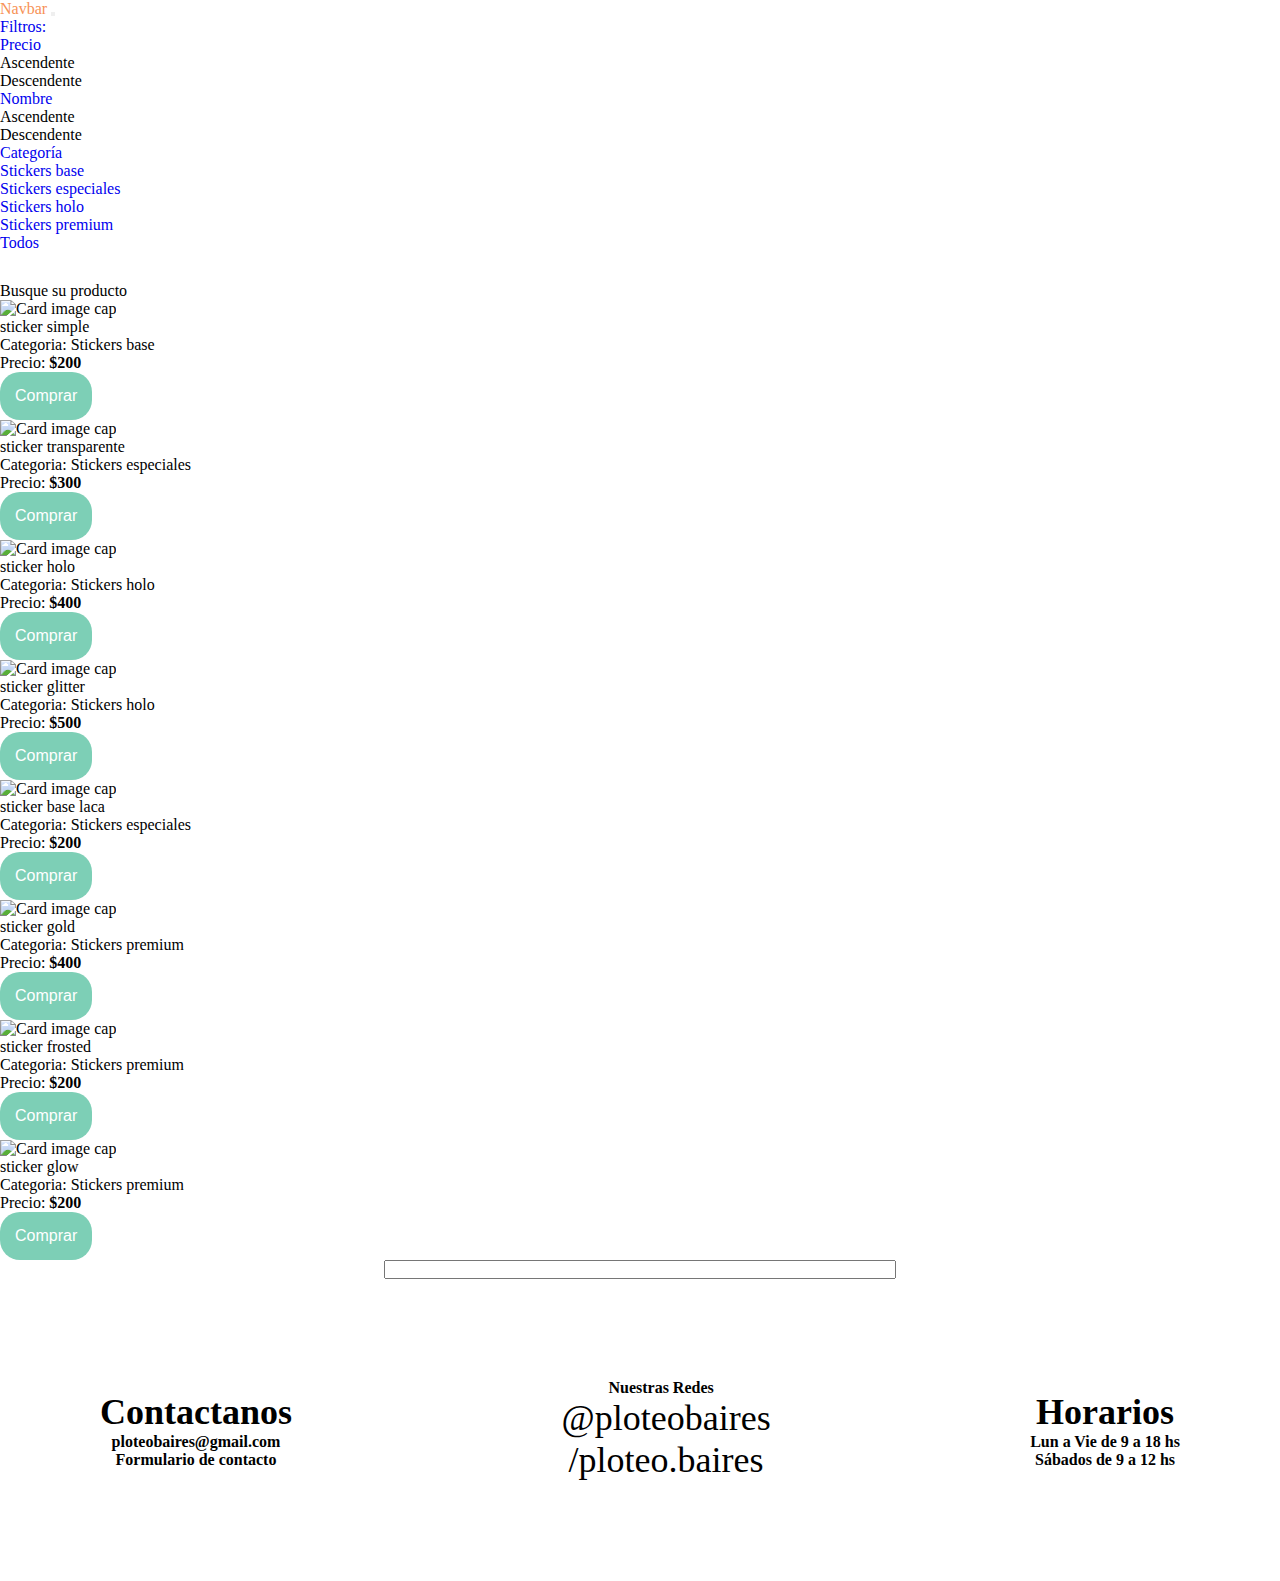
==== index.html @ 7ed21928 "se modificaron colores" ====
<!DOCTYPE html>
<html lang="en">
  <head>
    <meta charset="utf-8" />
    <meta name="viewport" content="width=device-width, initial-scale=1" />
    <title>Ploteo baires Shop.</title>
    <link rel="stylesheet" href="./css/main.css" />
    <link
      href="https://cdn.jsdelivr.net/npm/bootstrap@5.3.1/dist/css/bootstrap.min.css"
      rel="stylesheet"
      integrity="sha384-4bw+/aepP/YC94hEpVNVgiZdgIC5+VKNBQNGCHeKRQN+PtmoHDEXuppvnDJzQIu9"
      crossorigin="anonymous"
    />
  </head>
  <body>
    <nav class="navbar bg-dark navbar-expand-lg bg-body-tertiary" data-bs-theme="dark">
      <div class="container-fluid">
        <a class="navbar-brand" href="#">Navbar</a>
        <button
          class="navbar-toggler"
          type="button"
          data-bs-toggle="collapse"
          data-bs-target="#navbarNavDropdown"
          aria-controls="navbarNavDropdown"
          aria-expanded="false"
          aria-label="Toggle navigation"
        >
          <span class="navbar-toggler-icon"></span>
        </button>
        <div class="collapse navbar-collapse" id="navbarNavDropdown">
          <ul class="navbar-nav">
            <li class="nav-item">
              <a class="nav-link active" aria-current="page" href="#"
                >Filtros:</a
              >
            </li>
            <li class="nav-item dropdown">
              <a
                class="nav-link dropdown-toggle"
                href="#"
                role="button"
                data-bs-toggle="dropdown"
                aria-expanded="false"
              >
                Precio
              </a>
              <ul class="dropdown-menu" id="filter__precio">
                <li><a class="dropdown-item">Ascendente</a></li>
                <li><a class="dropdown-item">Descendente</a></li>
              </ul>
            </li>

            <li class="nav-item dropdown">
              <a
                class="nav-link dropdown-toggle"
                href="#"
                role="button"
                data-bs-toggle="dropdown"
                aria-expanded="false"
              >
                Nombre
              </a>
              <ul class="dropdown-menu" id="filter__nombre">
                <li><a class="dropdown-item">Ascendente</a></li>
                <li><a class="dropdown-item">Descendente</a></li>
              </ul>
            </li>
            <li class="nav-item dropdown">
              <a
                class="nav-link dropdown-toggle"
                href="#"
                role="button"
                data-bs-toggle="dropdown"
                aria-expanded="false"
              >
                Categoría
              </a>
              <ul class="dropdown-menu" id="filter__lista">
                <li><a class="dropdown-item" href="#">Stickers base</a></li>
                <li>
                  <a class="dropdown-item" href="#">Stickers especiales</a>
                </li>
                <li>
                  <a class="dropdown-item" href="#" >Stickers holo</a>
                </li> 
                <li>
                  <a class="dropdown-item" href="#">Stickers premium</a>
                </li>
                <li>
                  <a class="dropdown-item" href="#">Todos</a>
                </li>
              </ul>
            </li>
          </ul>
        </div>
      </div>
      <div id="userLogin" class="nav-item"></div>
      <div id="btnCarrito" style="margin-right: 20px">
        <svg
          xmlns="http://www.w3.org/2000/svg"
          width="26"
          height="26"
          class="bi bi-cart text-white" 
          viewBox="0 0 16 16"
        >
          <path
            d="M0 1.5A.5.5 0 0 1 .5 1H2a.5.5 0 0 1 .485.379L2.89 3H14.5a.5.5 0 0 1 .491.592l-1.5 8A.5.5 0 0 1 13 12H4a.5.5 0 0 1-.491-.408L2.01 3.607 1.61 2H.5a.5.5 0 0 1-.5-.5zM3.102 4l1.313 7h8.17l1.313-7H3.102zM5 12a2 2 0 1 0 0 4 2 2 0 0 0 0-4zm7 0a2 2 0 1 0 0 4 2 2 0 0 0 0-4zm-7 1a1 1 0 1 1 0 2 1 1 0 0 1 0-2zm7 0a1 1 0 1 1 0 2 1 1 0 0 1 0-2z"
          />
        </svg>
        <p id="contador__carrito"></p>
      </div>
      
    </nav>

    <p>Busque su producto</p>

    <div id="productos"></div>
    <div id="carrito">
      <table>
        <thead>
          <tr>
            <th>Imagen</th>
            <th>Nombre</th>
            <th>Unidades</th>
            <th>Costo Unitario</th>
            <th>Costo Total</th>
            <th>Acciones</th>
          </tr>
        </thead>
        <tbody id="items"></tbody>
        <tfoot id="totales"></tfoot>
      </table>
    </div>
    <input type="text" id="filter__input" />
    <script type="module" src="./db/productos.js"></script>
    <script type="module" src="./db/usuarios.js"></script>
    <script type="module" src="./js/inicio.js"></script>
    <script type="module" src="./js/administrador.js"></script>
    <script type="module" src="./js/carrito.js"></script>
    <script type="module" src="./js/usuario.js"></script>


        <!-- -----footer------ -->


        <footer class="footer">

          <div>
              <h2>Contactanos</h2>
              <h3><a href="https://mail.google.com/mail/u/0/?ogbl#inbox" target="_blank">ploteobaires@gmail.com</a>
              </h3>
              <h4><a href="./pages/contacto.html" target="_blank">Formulario de contacto</a></h4>
          </div>
  
          <div>
              <h3>Nuestras Redes</h3>
              <ul class="list-redes">
                  <li class="list-redes-item">
                      <a class="link-redes" href="https://instagram.com/ploteobaires" target="_blank
          "><i class="bi bi-instagram redes-icono"></i><span class="texto-redes">@ploteobaires</span></a>
                  </li>
                  <a class="link-redes" href="https://www.facebook.com/ploteo.baires/" target="_blank
          "><i class="bi bi-facebook redes-icono"></i><span class="texto-redes">/ploteo.baires</span></a>
                  </li>
              </ul>
          </div>
  
          <div>
              <h2>Horarios</h2>
              <h3>Lun a Vie de 9 a 18 hs</h3>
              <h4>Sábados de 9 a 12 hs</h4>
          </div>
  
      </footer>
  
      <!-- -----script de bootstrap----- -->

    <script
      src="https://cdn.jsdelivr.net/npm/bootstrap@5.3.1/dist/js/bootstrap.bundle.min.js"
      integrity="sha384-HwwvtgBNo3bZJJLYd8oVXjrBZt8cqVSpeBNS5n7C8IVInixGAoxmnlMuBnhbgrkm"
      crossorigin="anonymous"
    ></script>
  </body>
</html>
---- css/main.css ----
* {
  margin: 0%;
  padding: 0%;
  box-sizing: border-box;
}

ul,
ol {
  list-style: none;
}

a {
  text-decoration: none;
}
a:hover {
  color: #F79256;
}

.btn {
  padding: 15px;
  font-size: 16px;
  border: none;
  outline: 0px;
  background: #7DCFB6;
  color: #ffffff;
  border-radius: 20px;
  cursor: pointer;
  transition: all 300ms ease;
}
.btn:hover {
  background: #dedede;
  color: #F79256;
}

.btn__ligth {
  background-color: aliceblue;
  border: none;
  color: azure;
}
.btn__ligth:hover {
  background-color: aquamarine;
}
.btn__black {
  background-color: black;
  color: beige;
}
.btn__black:hover {
  background-color: bisque;
  color: black;
}

.contenedor {
  display: flex;
  justify-content: center;
  align-items: center;
}

header {
  background-color: white;
  color: black;
}

/* comentarios con alt + shift + a */
/* o seleccionando: control + barra (/) */
#filter__input {
  display: block;
  margin: auto;
  width: 40%;
}

#carrito {
  display: none;
  position: fixed;
  top: 10%;
  right: 10%;
  width: 30%;
  height: auto;
  background-color: rgb(0, 0, 0);
  color: white;
  z-index: 1001;
}

.text-white {
  fill: white;
}

.footer {
  background-color: #ffffff;
  display: flex;
  justify-content: center;
  align-items: center;
  flex-direction: column;
  text-align: center;
  padding: 100px;
  gap: 50px;
  flex-wrap: wrap;
}

footer div a {
  color: #000000;
}
footer div a:hover {
  color: #F79256;
}

h2 {
  font-size: 36px;
  color: #000000;
}

h3,
h4 {
  font-size: 16px;
  color: #000000;
}

.texto-redes {
  display: flex;
  justify-content: center;
  align-items: center;
}

.list-redes {
  font-size: 36px;
}

.link-redes {
  display: flex;
  justify-content: center;
  align-items: center;
  gap: 10px;
}

@media (min-width: 768px) {
  .footer {
    display: flex;
    flex-direction: row;
    justify-content: space-between;
  }
}/*# sourceMappingURL=main.css.map */
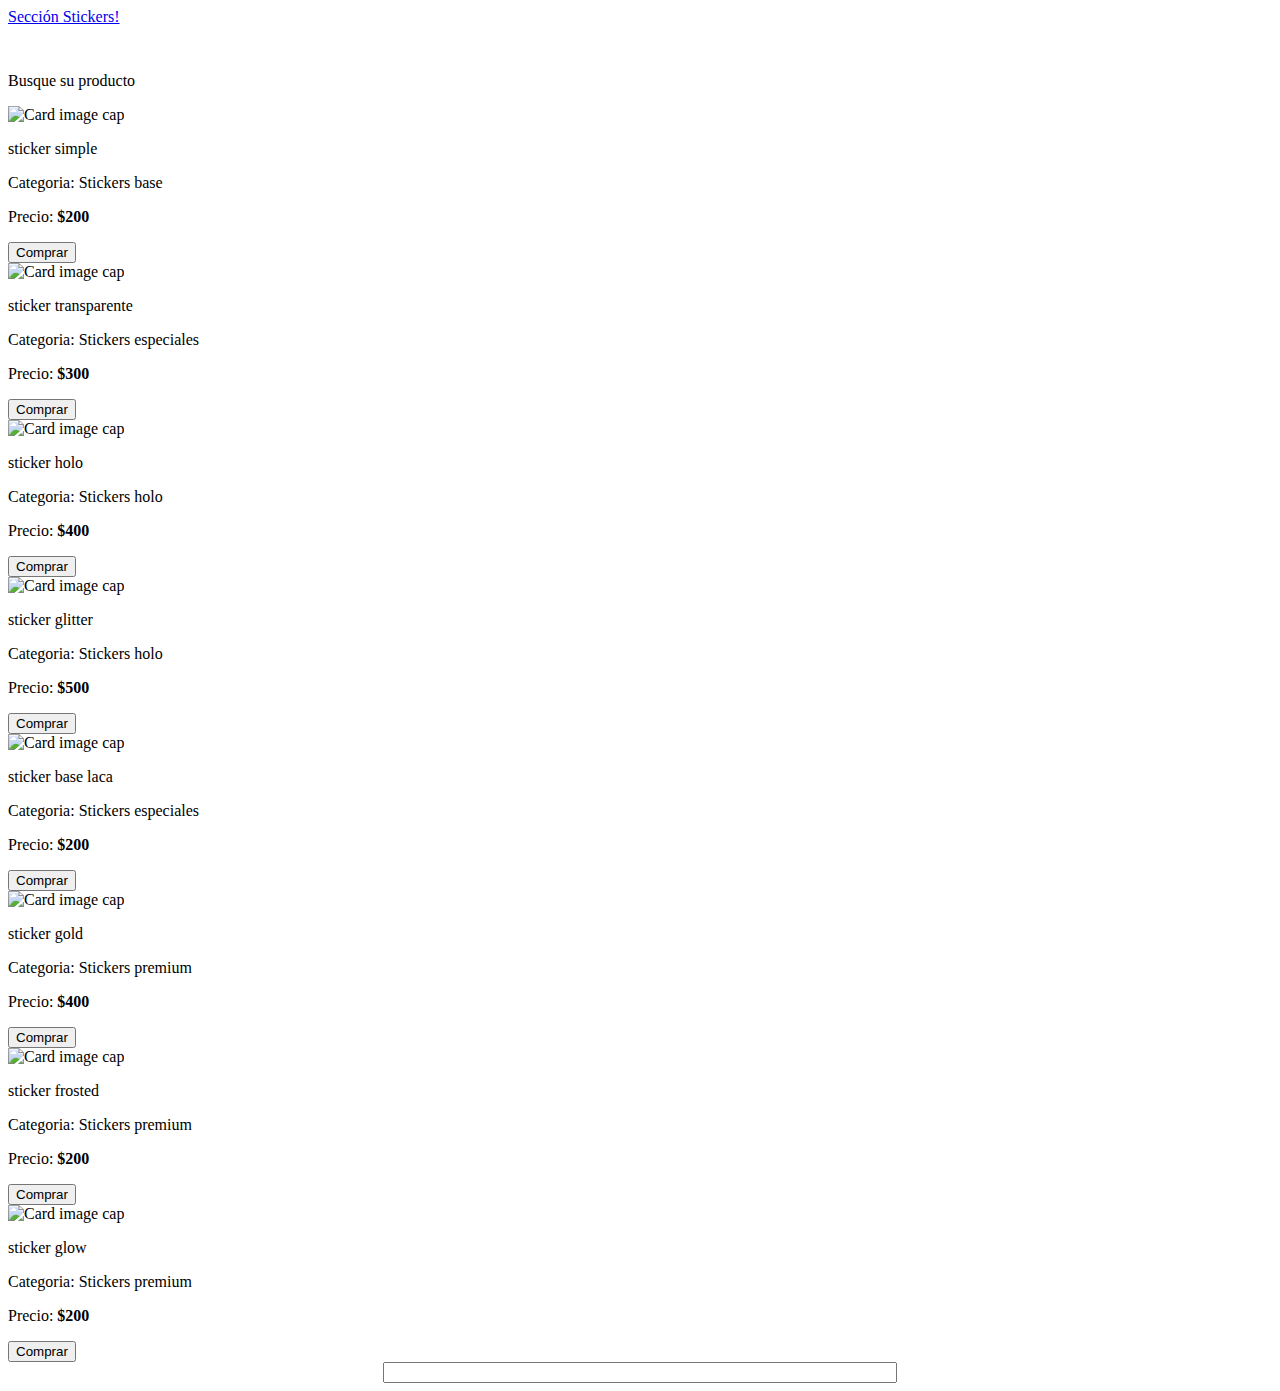
==== commit 4a1bda2e: "se modificó la navbar" ====
--- a/index.html
+++ b/index.html
@@ -13,87 +13,13 @@
     />
   </head>
   <body>
-    <nav class="navbar bg-dark navbar-expand-lg bg-body-tertiary" data-bs-theme="dark">
+
+    <nav class="navbar fixed-top bg-dark">
       <div class="container-fluid">
-        <a class="navbar-brand" href="#">Navbar</a>
-        <button
-          class="navbar-toggler"
-          type="button"
-          data-bs-toggle="collapse"
-          data-bs-target="#navbarNavDropdown"
-          aria-controls="navbarNavDropdown"
-          aria-expanded="false"
-          aria-label="Toggle navigation"
-        >
-          <span class="navbar-toggler-icon"></span>
-        </button>
-        <div class="collapse navbar-collapse" id="navbarNavDropdown">
-          <ul class="navbar-nav">
-            <li class="nav-item">
-              <a class="nav-link active" aria-current="page" href="#"
-                >Filtros:</a
-              >
-            </li>
-            <li class="nav-item dropdown">
-              <a
-                class="nav-link dropdown-toggle"
-                href="#"
-                role="button"
-                data-bs-toggle="dropdown"
-                aria-expanded="false"
-              >
-                Precio
-              </a>
-              <ul class="dropdown-menu" id="filter__precio">
-                <li><a class="dropdown-item">Ascendente</a></li>
-                <li><a class="dropdown-item">Descendente</a></li>
-              </ul>
-            </li>
+        <a class="navbar-brand text-light" href="#">Sección Stickers!</a>
+      </div>
+    
 
-            <li class="nav-item dropdown">
-              <a
-                class="nav-link dropdown-toggle"
-                href="#"
-                role="button"
-                data-bs-toggle="dropdown"
-                aria-expanded="false"
-              >
-                Nombre
-              </a>
-              <ul class="dropdown-menu" id="filter__nombre">
-                <li><a class="dropdown-item">Ascendente</a></li>
-                <li><a class="dropdown-item">Descendente</a></li>
-              </ul>
-            </li>
-            <li class="nav-item dropdown">
-              <a
-                class="nav-link dropdown-toggle"
-                href="#"
-                role="button"
-                data-bs-toggle="dropdown"
-                aria-expanded="false"
-              >
-                Categoría
-              </a>
-              <ul class="dropdown-menu" id="filter__lista">
-                <li><a class="dropdown-item" href="#">Stickers base</a></li>
-                <li>
-                  <a class="dropdown-item" href="#">Stickers especiales</a>
-                </li>
-                <li>
-                  <a class="dropdown-item" href="#" >Stickers holo</a>
-                </li> 
-                <li>
-                  <a class="dropdown-item" href="#">Stickers premium</a>
-                </li>
-                <li>
-                  <a class="dropdown-item" href="#">Todos</a>
-                </li>
-              </ul>
-            </li>
-          </ul>
-        </div>
-      </div>
       <div id="userLogin" class="nav-item"></div>
       <div id="btnCarrito" style="margin-right: 20px">
         <svg
@@ -143,7 +69,7 @@
         <!-- -----footer------ -->
 
 
-        <footer class="footer">
+        <!-- <footer class="footer">
 
           <div>
               <h2>Contactanos</h2>
@@ -171,7 +97,7 @@
               <h4>Sábados de 9 a 12 hs</h4>
           </div>
   
-      </footer>
+      </footer> -->
   
       <!-- -----script de bootstrap----- -->
 
--- a/css/main.css
+++ b/css/main.css
@@ -1,67 +1,3 @@
-* {
-  margin: 0%;
-  padding: 0%;
-  box-sizing: border-box;
-}
-
-ul,
-ol {
-  list-style: none;
-}
-
-a {
-  text-decoration: none;
-}
-a:hover {
-  color: #F79256;
-}
-
-.btn {
-  padding: 15px;
-  font-size: 16px;
-  border: none;
-  outline: 0px;
-  background: #7DCFB6;
-  color: #ffffff;
-  border-radius: 20px;
-  cursor: pointer;
-  transition: all 300ms ease;
-}
-.btn:hover {
-  background: #dedede;
-  color: #F79256;
-}
-
-.btn__ligth {
-  background-color: aliceblue;
-  border: none;
-  color: azure;
-}
-.btn__ligth:hover {
-  background-color: aquamarine;
-}
-.btn__black {
-  background-color: black;
-  color: beige;
-}
-.btn__black:hover {
-  background-color: bisque;
-  color: black;
-}
-
-.contenedor {
-  display: flex;
-  justify-content: center;
-  align-items: center;
-}
-
-header {
-  background-color: white;
-  color: black;
-}
-
-/* comentarios con alt + shift + a */
-/* o seleccionando: control + barra (/) */
 #filter__input {
   display: block;
   margin: auto;
@@ -82,59 +18,4 @@
 
 .text-white {
   fill: white;
-}
-
-.footer {
-  background-color: #ffffff;
-  display: flex;
-  justify-content: center;
-  align-items: center;
-  flex-direction: column;
-  text-align: center;
-  padding: 100px;
-  gap: 50px;
-  flex-wrap: wrap;
-}
-
-footer div a {
-  color: #000000;
-}
-footer div a:hover {
-  color: #F79256;
-}
-
-h2 {
-  font-size: 36px;
-  color: #000000;
-}
-
-h3,
-h4 {
-  font-size: 16px;
-  color: #000000;
-}
-
-.texto-redes {
-  display: flex;
-  justify-content: center;
-  align-items: center;
-}
-
-.list-redes {
-  font-size: 36px;
-}
-
-.link-redes {
-  display: flex;
-  justify-content: center;
-  align-items: center;
-  gap: 10px;
-}
-
-@media (min-width: 768px) {
-  .footer {
-    display: flex;
-    flex-direction: row;
-    justify-content: space-between;
-  }
 }/*# sourceMappingURL=main.css.map */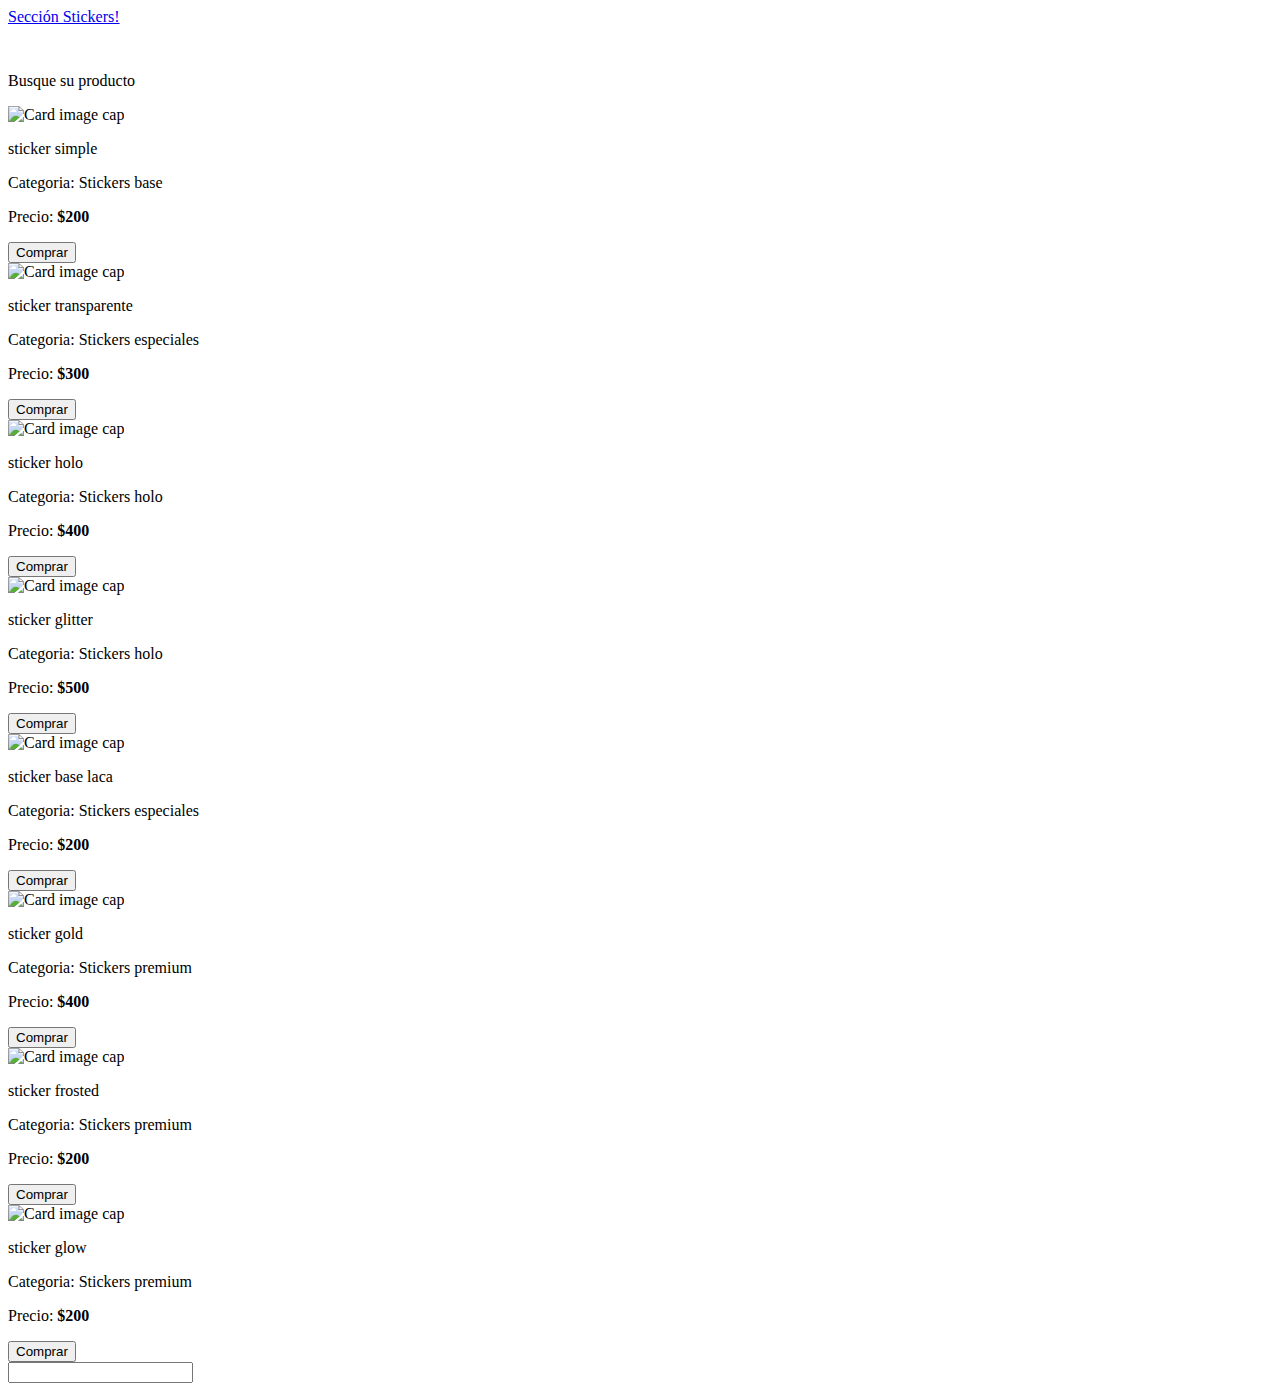
==== commit cc27040b: "se modificaron detalles de diseno" ====
--- a/index.html
+++ b/index.html
@@ -17,26 +17,26 @@
     <nav class="navbar fixed-top bg-dark">
       <div class="container-fluid">
         <a class="navbar-brand text-light" href="#">Sección Stickers!</a>
+        
+        <div id="userLogin" class="nav-item"></div>
+        
+        <div id="btnCarrito" class="ml-auto">
+          <svg
+            xmlns="http://www.w3.org/2000/svg"
+            width="26"
+            height="26"
+            class="bi bi-cart text-white" 
+            viewBox="0 0 16 16"
+          >
+            <path
+              d="M0 1.5A.5.5 0 0 1 .5 1H2a.5.5 0 0 1 .485.379L2.89 3H14.5a.5.5 0 0 1 .491.592l-1.5 8A.5.5 0 0 1 13 12H4a.5.5 0 0 1-.491-.408L2.01 3.607 1.61 2H.5a.5.5 0 0 1-.5-.5zM3.102 4l1.313 7h8.17l1.313-7H3.102zM5 12a2 2 0 1 0 0 4 2 2 0 0 0 0-4zm7 0a2 2 0 1 0 0 4 2 2 0 0 0 0-4zm-7 1a1 1 0 1 1 0 2 1 1 0 0 1 0-2zm7 0a1 1 0 1 1 0 2 1 1 0 0 1 0-2z"
+            />
+          </svg>
+          <p id="contador__carrito"></p>
+        </div>
       </div>
+    </nav>
     
-
-      <div id="userLogin" class="nav-item"></div>
-      <div id="btnCarrito" style="margin-right: 20px">
-        <svg
-          xmlns="http://www.w3.org/2000/svg"
-          width="26"
-          height="26"
-          class="bi bi-cart text-white" 
-          viewBox="0 0 16 16"
-        >
-          <path
-            d="M0 1.5A.5.5 0 0 1 .5 1H2a.5.5 0 0 1 .485.379L2.89 3H14.5a.5.5 0 0 1 .491.592l-1.5 8A.5.5 0 0 1 13 12H4a.5.5 0 0 1-.491-.408L2.01 3.607 1.61 2H.5a.5.5 0 0 1-.5-.5zM3.102 4l1.313 7h8.17l1.313-7H3.102zM5 12a2 2 0 1 0 0 4 2 2 0 0 0 0-4zm7 0a2 2 0 1 0 0 4 2 2 0 0 0 0-4zm-7 1a1 1 0 1 1 0 2 1 1 0 0 1 0-2zm7 0a1 1 0 1 1 0 2 1 1 0 0 1 0-2z"
-          />
-        </svg>
-        <p id="contador__carrito"></p>
-      </div>
-      
-    </nav>
 
     <p>Busque su producto</p>
 
--- a/css/main.css
+++ b/css/main.css
@@ -1,9 +1,3 @@
-#filter__input {
-  display: block;
-  margin: auto;
-  width: 40%;
-}
-
 #carrito {
   display: none;
   position: fixed;
@@ -18,4 +12,9 @@
 
 .text-white {
   fill: white;
+}
+
+.btn-custom {
+  background-color: black;
+  color: white;
 }/*# sourceMappingURL=main.css.map */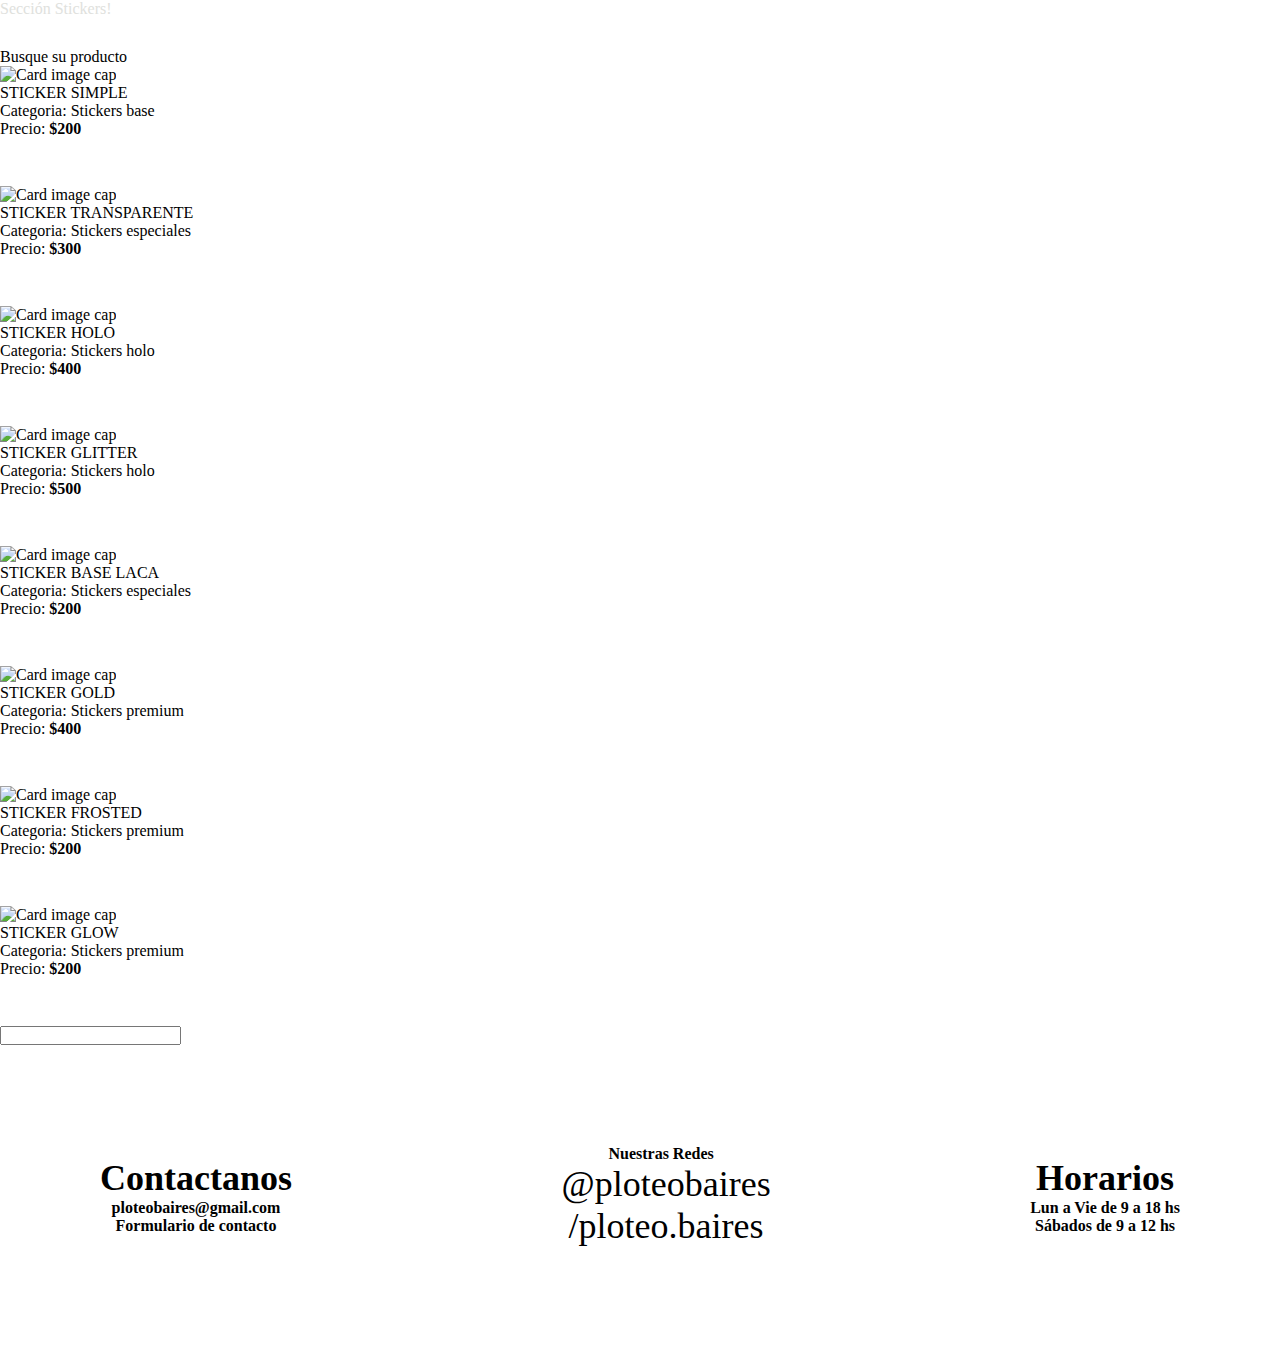
==== commit 09564b23: "se agregó footer" ====
--- a/index.html
+++ b/index.html
@@ -69,7 +69,7 @@
         <!-- -----footer------ -->
 
 
-        <!-- <footer class="footer">
+        <footer class="footer">
 
           <div>
               <h2>Contactanos</h2>
@@ -97,7 +97,7 @@
               <h4>Sábados de 9 a 12 hs</h4>
           </div>
   
-      </footer> -->
+      </footer>
   
       <!-- -----script de bootstrap----- -->
 
--- a/css/main.css
+++ b/css/main.css
@@ -1,3 +1,71 @@
+* {
+  margin: 0%;
+  padding: 0%;
+  box-sizing: border-box;
+}
+
+ul,
+ol {
+  list-style: none;
+}
+
+@font-face {
+  font-family: ITCavant;
+  src: url("../fonts/ITC Avant Garde Gothic Pro-Medium.otf");
+}
+a {
+  text-decoration: none;
+}
+a:hover {
+  color: #E0E1DD;
+}
+
+.btn {
+  padding: 15px;
+  font-size: 16px;
+  border: none;
+  outline: 0px;
+  background: #ffffff;
+  color: #ffffff;
+  border-radius: 20px;
+  cursor: pointer;
+  transition: all 300ms ease;
+}
+.btn:hover {
+  background: #dedede;
+  color: #E0E1DD;
+}
+
+.btn__ligth {
+  background-color: aliceblue;
+  border: none;
+  color: azure;
+}
+.btn__ligth:hover {
+  background-color: aquamarine;
+}
+.btn__black {
+  background-color: black;
+  color: beige;
+}
+.btn__black:hover {
+  background-color: bisque;
+  color: black;
+}
+
+.contenedor {
+  display: flex;
+  justify-content: center;
+  align-items: center;
+}
+
+header {
+  background-color: white;
+  color: black;
+}
+
+/* comentarios con alt + shift + a */
+/* o seleccionando: control + barra (/) */
 #carrito {
   display: none;
   position: fixed;
@@ -15,6 +83,61 @@
 }
 
 .btn-custom {
-  background-color: black;
+  background-color: rgb(0, 0, 0);
   color: white;
+}
+
+.footer {
+  background-color: #ffffff;
+  display: flex;
+  justify-content: center;
+  align-items: center;
+  flex-direction: column;
+  text-align: center;
+  padding: 100px;
+  gap: 50px;
+  flex-wrap: wrap;
+}
+
+footer div a {
+  color: #000000;
+}
+footer div a:hover {
+  color: #E0E1DD;
+}
+
+h2 {
+  font-size: 36px;
+  color: #000000;
+}
+
+h3,
+h4 {
+  font-size: 16px;
+  color: #000000;
+}
+
+.texto-redes {
+  display: flex;
+  justify-content: center;
+  align-items: center;
+}
+
+.list-redes {
+  font-size: 36px;
+}
+
+.link-redes {
+  display: flex;
+  justify-content: center;
+  align-items: center;
+  gap: 10px;
+}
+
+@media (min-width: 768px) {
+  .footer {
+    display: flex;
+    flex-direction: row;
+    justify-content: space-between;
+  }
 }/*# sourceMappingURL=main.css.map */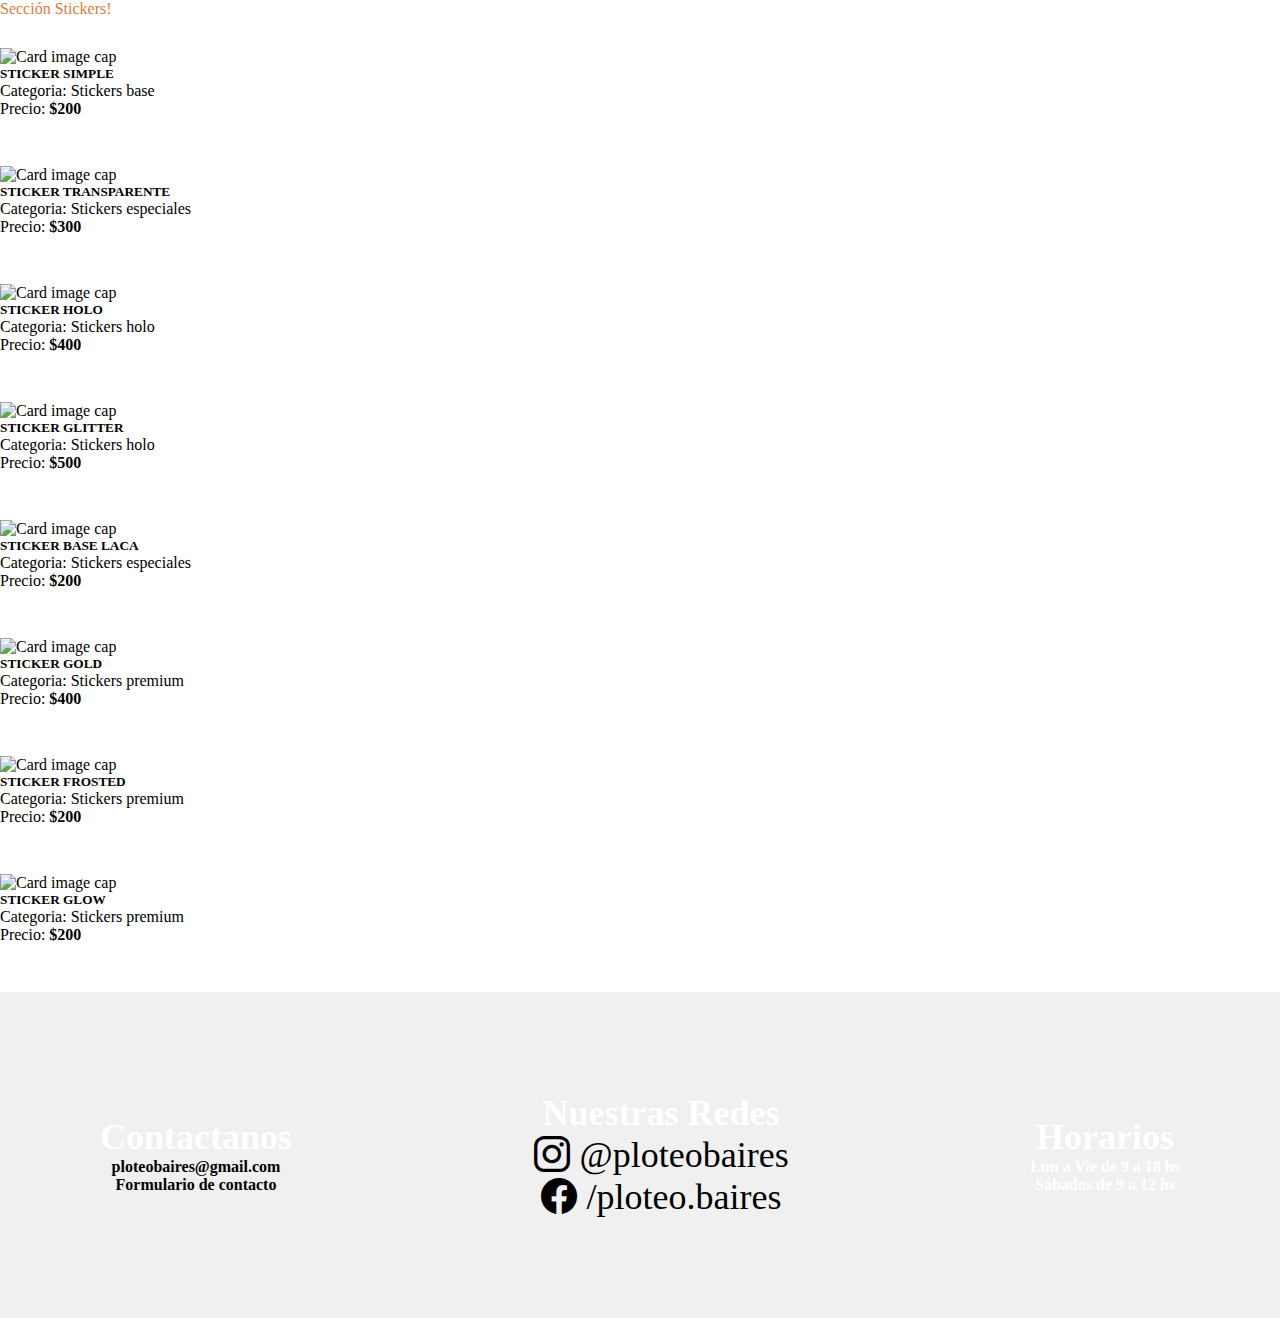
==== commit aad0760d: "se agregaron  detalles de diseno y comentarios" ====
--- a/index.html
+++ b/index.html
@@ -2,8 +2,15 @@
 <html lang="en">
   <head>
     <meta charset="utf-8" />
+    <meta http-equiv="X-UA-Compatible" content="IE=edge">
     <meta name="viewport" content="width=device-width, initial-scale=1" />
-    <title>Ploteo baires Shop.</title>
+    <link href="https://cdn.jsdelivr.net/npm/bootstrap@5.3.0-alpha3/dist/css/bootstrap.min.css" rel="stylesheet"
+    integrity="sha384-KK94CHFLLe+nY2dmCWGMq91rCGa5gtU4mk92HdvYe+M/SXH301p5ILy+dN9+nJOZ" crossorigin="anonymous">
+     <link rel="stylesheet" href="https://cdn.jsdelivr.net/npm/bootstrap-icons@1.10.5/font/bootstrap-icons.css">
+  <link href="https://unpkg.com/aos@2.3.1/dist/aos.css" rel="stylesheet">
+  <link rel="preconnect" href="https://fonts.googleapis.com">
+  <link rel="preconnect" href="https://fonts.gstatic.com" crossorigin>
+  <link href="https://fonts.googleapis.com/css2?family=Amatic+SC:wght@400;700&family=Figtree:wght@700&family=Geologica:wght@500&family=Urbanist:wght@100&display=swap" rel="stylesheet">
     <link rel="stylesheet" href="./css/main.css" />
     <link
       href="https://cdn.jsdelivr.net/npm/bootstrap@5.3.1/dist/css/bootstrap.min.css"
@@ -11,14 +18,15 @@
       integrity="sha384-4bw+/aepP/YC94hEpVNVgiZdgIC5+VKNBQNGCHeKRQN+PtmoHDEXuppvnDJzQIu9"
       crossorigin="anonymous"
     />
+    <title>Ploteo baires Shop.</title>
   </head>
   <body>
 
-    <nav class="navbar fixed-top bg-dark">
+    <nav class="navbar fixed-top bg-dark mb-4">
       <div class="container-fluid">
         <a class="navbar-brand text-light" href="#">Sección Stickers!</a>
         
-        <div id="userLogin" class="nav-item"></div>
+        <!-- <div id="userLogin" class="nav-item"></div> -->
         
         <div id="btnCarrito" class="ml-auto">
           <svg
@@ -36,9 +44,8 @@
         </div>
       </div>
     </nav>
-    
 
-    <p>Busque su producto</p>
+    <!-- <p>Busque su producto</p> -->
 
     <div id="productos"></div>
     <div id="carrito">
@@ -57,13 +64,13 @@
         <tfoot id="totales"></tfoot>
       </table>
     </div>
-    <input type="text" id="filter__input" />
+    <!-- <input type="text" id="filter__input" /> -->
     <script type="module" src="./db/productos.js"></script>
-    <script type="module" src="./db/usuarios.js"></script>
+    <!-- <script type="module" src="./db/usuarios.js"></script> -->
     <script type="module" src="./js/inicio.js"></script>
-    <script type="module" src="./js/administrador.js"></script>
+    <!-- <script type="module" src="./js/administrador.js"></script> -->
     <script type="module" src="./js/carrito.js"></script>
-    <script type="module" src="./js/usuario.js"></script>
+    <!-- <script type="module" src="./js/usuario.js"></script> -->
 
 
         <!-- -----footer------ -->
@@ -77,9 +84,9 @@
               </h3>
               <h4><a href="./pages/contacto.html" target="_blank">Formulario de contacto</a></h4>
           </div>
-  
+      
           <div>
-              <h3>Nuestras Redes</h3>
+              <h2>Nuestras Redes</h2>
               <ul class="list-redes">
                   <li class="list-redes-item">
                       <a class="link-redes" href="https://instagram.com/ploteobaires" target="_blank
@@ -90,13 +97,13 @@
                   </li>
               </ul>
           </div>
-  
+      
           <div>
               <h2>Horarios</h2>
               <h3>Lun a Vie de 9 a 18 hs</h3>
               <h4>Sábados de 9 a 12 hs</h4>
           </div>
-  
+      
       </footer>
   
       <!-- -----script de bootstrap----- -->
@@ -106,6 +113,17 @@
       integrity="sha384-HwwvtgBNo3bZJJLYd8oVXjrBZt8cqVSpeBNS5n7C8IVInixGAoxmnlMuBnhbgrkm"
       crossorigin="anonymous"
     ></script>
+
+    <script src="https://cdn.jsdelivr.net/npm/bootstrap@5.3.0-alpha3/dist/js/bootstrap.bundle.min.js"
+    integrity="sha384-ENjdO4Dr2bkBIFxQpeoTz1HIcje39Wm4jDKdf19U8gI4ddQ3GYNS7NTKfAdVQSZe"
+    crossorigin="anonymous"></script>
+
+    <script src="https://unpkg.com/aos@2.3.1/dist/aos.js"></script>
+
+    <script>
+      AOS.init();
+    </script>
+
   </body>
 </html>
 
--- a/css/main.css
+++ b/css/main.css
@@ -17,7 +17,7 @@
   text-decoration: none;
 }
 a:hover {
-  color: #E0E1DD;
+  color: #dd7d38;
 }
 
 .btn {
@@ -33,7 +33,7 @@
 }
 .btn:hover {
   background: #dedede;
-  color: #E0E1DD;
+  color: #dd7d38;
 }
 
 .btn__ligth {
@@ -88,7 +88,7 @@
 }
 
 .footer {
-  background-color: #ffffff;
+  background-color: #f0f0f0;
   display: flex;
   justify-content: center;
   align-items: center;
@@ -103,18 +103,18 @@
   color: #000000;
 }
 footer div a:hover {
-  color: #E0E1DD;
+  color: #dd7d38;
 }
 
 h2 {
   font-size: 36px;
-  color: #000000;
+  color: white;
 }
 
 h3,
 h4 {
   font-size: 16px;
-  color: #000000;
+  color: #ffffff;
 }
 
 .texto-redes {
@@ -140,4 +140,111 @@
     flex-direction: row;
     justify-content: space-between;
   }
+}
+.container-form {
+  margin-top: 60px;
+}
+.container-form h2 {
+  display: flex;
+  justify-content: center;
+  align-items: center;
+  margin-bottom: 15px;
+  font-family: "ITCavant", sans-serif;
+  font-size: 40px;
+  color: #000000;
+}
+.container-form p {
+  display: flex;
+  justify-content: center;
+  align-items: center;
+  font-family: "ITCavant", sans-serif;
+  font-size: 16px;
+  color: #000000;
+  line-height: 1.6;
+  margin-bottom: 30px;
+}
+.container-form a {
+  font-size: 17px;
+  display: flex;
+  justify-content: center;
+  align-items: center;
+  text-decoration: none;
+  width: 100%;
+  margin-bottom: 15px;
+  color: #000000;
+  font-weight: 700;
+}
+.container-form a:hover {
+  color: #dd7d38;
+}
+.container-form a i {
+  color: #4e4e4e;
+  margin-right: 10px;
+}
+.container-form a i:hover {
+  color: #dd7d38;
+}
+.container-form form .campo,
+.container-form textarea {
+  width: 767px;
+  padding: 15px 10px;
+  font-size: 15px;
+  border: 1px solid color #000000;
+  margin-bottom: 20px;
+  border-radius: 3px;
+  outline: 0px;
+}
+.container-form form .campo textarea,
+.container-form textarea textarea {
+  width: 767px;
+  min-height: 140px;
+  max-height: 150px;
+  border: 1px solid color #000000;
+}
+.container-form form textarea {
+  min-height: 140px;
+  max-height: 150px;
+}
+.container-form .btn-enviar {
+  padding: 15px;
+  font-size: 16px;
+  border: 1px solid color #000000;
+  outline: 0px;
+  background: #ffffff;
+  color: #000000;
+  border-radius: 3px;
+  cursor: pointer;
+  transition: all 300ms ease;
+}
+.container-form .btn-enviar:hover {
+  background: #000000;
+  color: #dd7d38;
+}
+
+.mapa {
+  margin-top: 60px;
+}
+
+@media (min-width: 768px) {
+  .container-form {
+    width: 100%;
+    max-width: 1100px;
+    margin: auto;
+    display: grid;
+    grid-template-columns: repeat(2, 1fr);
+    gap: 50px;
+    margin-top: 90px;
+  }
+  .container-form h2 {
+    display: inline-block;
+    margin-bottom: 15px;
+  }
+  .container-form p {
+    line-height: 1.6;
+    margin-bottom: 30px;
+  }
+  .container-form a {
+    display: inline-block;
+    text-decoration: none;
+  }
 }/*# sourceMappingURL=main.css.map */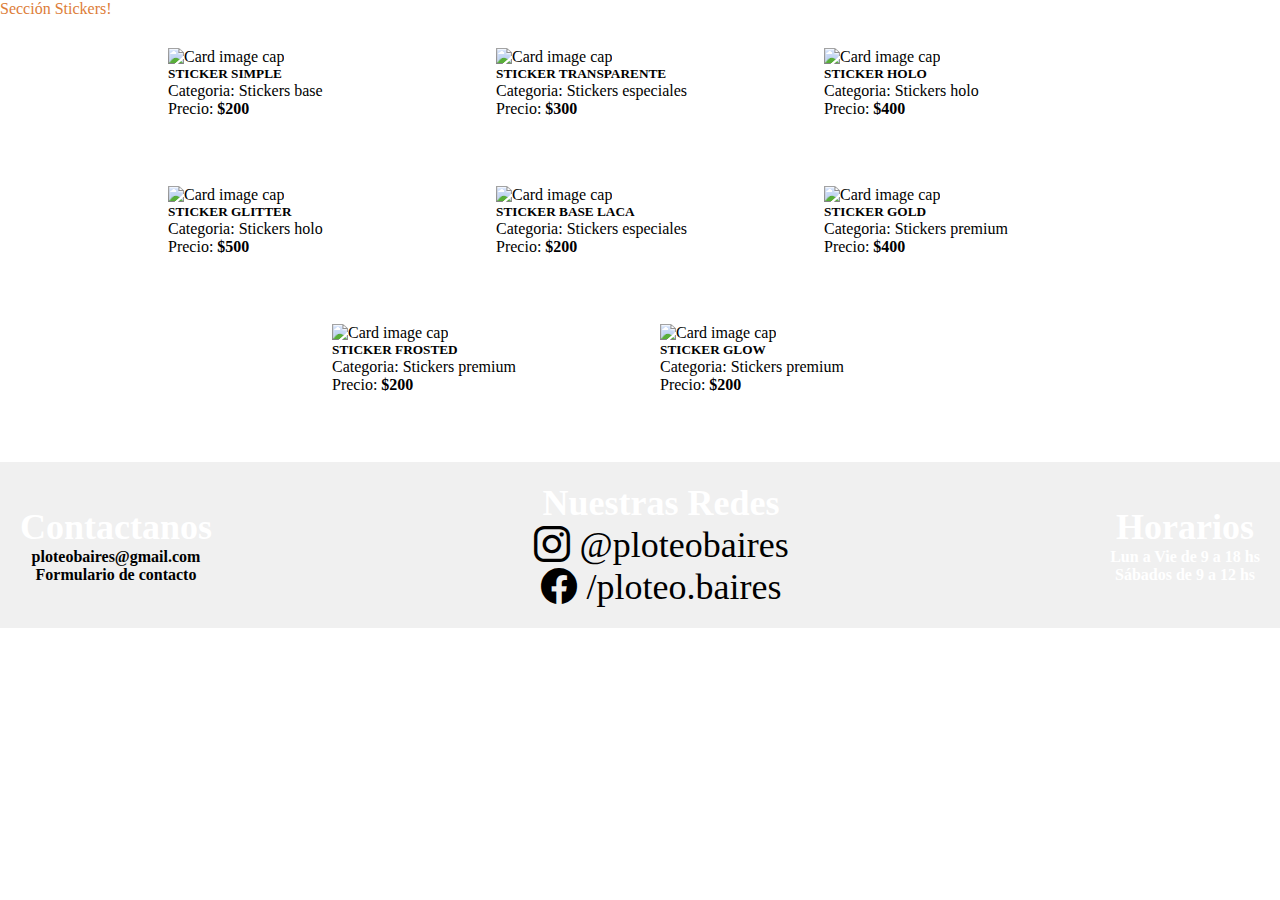
==== commit 5e5215c5: "se hicieron cambios en css" ====
--- a/index.html
+++ b/index.html
@@ -17,8 +17,10 @@
       rel="stylesheet"
       integrity="sha384-4bw+/aepP/YC94hEpVNVgiZdgIC5+VKNBQNGCHeKRQN+PtmoHDEXuppvnDJzQIu9"
       crossorigin="anonymous"
-    />
+    /> 
     <title>Ploteo baires Shop.</title>
+
+    <link rel="stylesheet" type="text/css" href="https://cdn.jsdelivr.net/npm/toastify-js/src/toastify.min.css">
   </head>
   <body>
 
@@ -124,6 +126,12 @@
       AOS.init();
     </script>
 
+    <!-- -------script de sweetalert------- -->
+    
+    <script src="https://cdn.jsdelivr.net/npm/sweetalert2@11"></script>
+
+
+
   </body>
 </html>
 
--- a/css/main.css
+++ b/css/main.css
@@ -1,3 +1,4 @@
+@charset "UTF-8";
 * {
   margin: 0%;
   padding: 0%;
@@ -78,6 +79,12 @@
   z-index: 1001;
 }
 
+#productos {
+  display: flex;
+  flex-wrap: wrap;
+  justify-content: center;
+}
+
 .text-white {
   fill: white;
 }
@@ -87,15 +94,34 @@
   color: white;
 }
 
+.btn-black-white {
+  background-color: black !important;
+  color: white !important;
+}
+
+.carrito-table {
+  width: 100%;
+}
+
+.carrito-table th, .carrito-table td {
+  padding: 8px;
+  text-align: center;
+  background-color: rgb(0, 0, 0);
+  color: rgb(255, 255, 255);
+  border-bottom: 1px solid #ffffff;
+}
+
 .footer {
   background-color: #f0f0f0;
   display: flex;
   justify-content: center;
   align-items: center;
   flex-direction: column;
+  justify-content: center; /* Centrar verticalmente */
+  align-items: center; /* Centrar horizontalmente */
   text-align: center;
-  padding: 100px;
-  gap: 50px;
+  padding: 20px; /* Reducir el padding para móvil */
+  gap: 20px; /* Reducir el gap para móvil */
   flex-wrap: wrap;
 }
 
@@ -132,6 +158,10 @@
   justify-content: center;
   align-items: center;
   gap: 10px;
+}
+
+.texto-redes {
+  display: none;
 }
 
 @media (min-width: 768px) {
@@ -139,6 +169,9 @@
     display: flex;
     flex-direction: row;
     justify-content: space-between;
+  }
+  .texto-redes {
+    display: flex;
   }
 }
 .container-form {
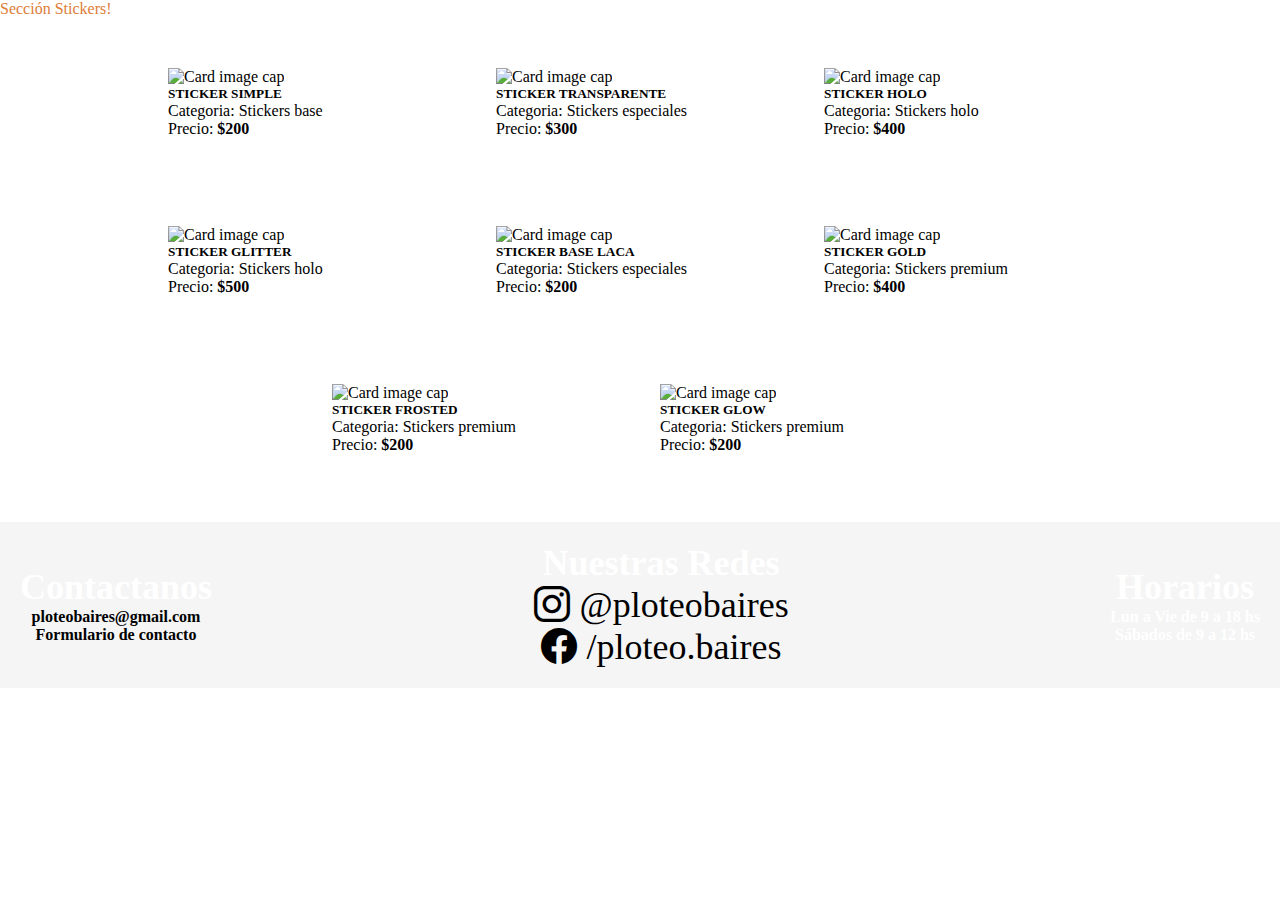
==== commit c0320ff9: "se agregó archivo json" ====
--- a/index.html
+++ b/index.html
@@ -24,7 +24,7 @@
   </head>
   <body>
 
-    <nav class="navbar fixed-top bg-dark mb-4">
+    <nav class="navbar bg-dark mb-4">
       <div class="container-fluid">
         <a class="navbar-brand text-light" href="#">Sección Stickers!</a>
         
--- a/css/main.css
+++ b/css/main.css
@@ -104,7 +104,7 @@
 }
 
 .carrito-table th, .carrito-table td {
-  padding: 8px;
+  padding: 5px;
   text-align: center;
   background-color: rgb(0, 0, 0);
   color: rgb(255, 255, 255);
@@ -112,7 +112,7 @@
 }
 
 .footer {
-  background-color: #f0f0f0;
+  background-color: #f5f5f5;
   display: flex;
   justify-content: center;
   align-items: center;
